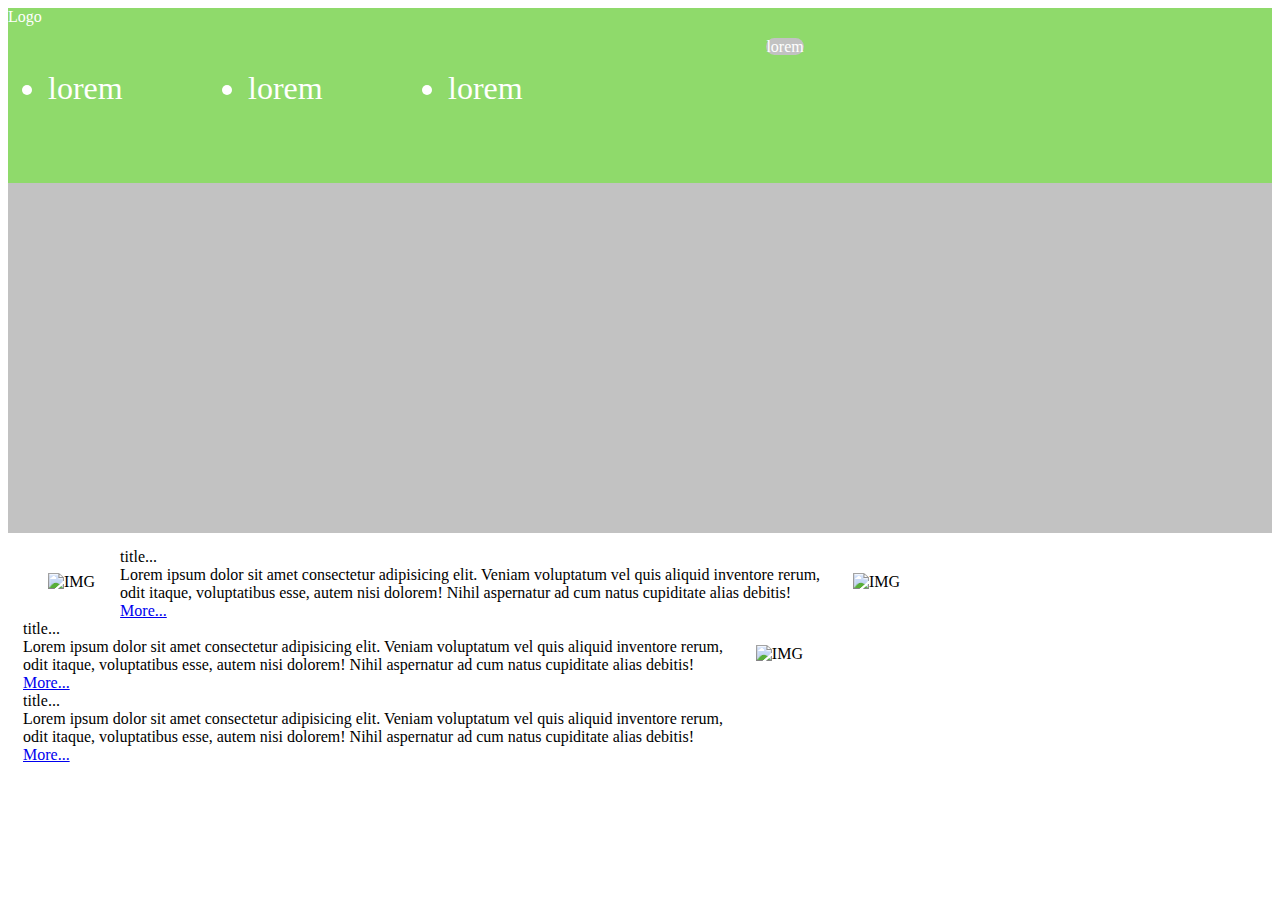
==== index.html @ 5ed15d1b "new project" ====
<!DOCTYPE html>
<html lang="en">
<head>
    <meta charset="UTF-8">
    <meta http-equiv="X-UA-Compatible" content="IE=edge">
    <meta name="viewport" content="width=device-width, initial-scale=1.0, max-initial-scale=1.0">
    <link rel="stylesheet" href="style.css"/>
    <title>Document</title>
</head>
<body>
    <header>
        <div id="logo">Logo</div>
        <nav>
            <ul>
                <li>lorem</li>
                <li>lorem</li>
                <li>lorem</li>
            </ul>
            
        </nav>
        <a class="new_link">lorem</a>
    </header>
    <div id="slider"></div>
    <content>
        <div class="news">
            <img alt="IMG"/>
            <div class="new content">
                <div class="new title">title...</div>
                <div class="new description">Lorem ipsum dolor sit amet consectetur adipisicing elit. Veniam voluptatum vel quis aliquid inventore rerum, odit itaque, voluptatibus esse, autem nisi dolorem! Nihil aspernatur ad cum natus cupiditate alias debitis!</div>
                <a class="new link" href="#">More...</a>
            </div>
        </div>
        <div class="news">
            <img alt="IMG"/>
            <div class="new content">
                <div class="new title">title...</div>
                <div class="new description">Lorem ipsum dolor sit amet consectetur adipisicing elit. Veniam voluptatum vel quis aliquid inventore rerum, odit itaque, voluptatibus esse, autem nisi dolorem! Nihil aspernatur ad cum natus cupiditate alias debitis!</div>
                <a class="new link" href="#">More...</a>
            </div>
        </div>
        <div class="news">
            <img alt="IMG"/>
            <div class="new content">
                <div class="new title">title...</div>
                <div class="new description">Lorem ipsum dolor sit amet consectetur adipisicing elit. Veniam voluptatum vel quis aliquid inventore rerum, odit itaque, voluptatibus esse, autem nisi dolorem! Nihil aspernatur ad cum natus cupiditate alias debitis!</div>
                <a class="new link" href="#">More...</a>
            </div>
        </div>


        

    </content>
    <footer>

    </footer>
</body>
</html>
---- style.css ----
html {
    margin: 0;
    padding: 0;
}

header {
    height: 175px;
    width: 100%;
    background-color: #8FDA6B;
    color: #fff;
}
header a {
    width: 160px;
    height: 50px;
    border-radius: 15px;
    background-color: #c2c2c2;
}
.nav_link {
    
}
#logo {
    position: relative;
    width: 200px;
    height: 30px;
    
}
nav {
    width: 60%;
    height: 100%;
    float: left;
    position: relative;
}

header ul {
    font-size: 32px;
}

header ul li {
    width: 200px;
    height: 150px;
    position: relative;
    float: left;
}
header ul li a:hover {
    background-color: red;
}

#slider {
    width: 100%;
    height: 350px;
    background-color: #c2c2c2;
}

.news {
    width: 80%;
    max-height: 300px;
    margin: 15px;
}
.news img {
    float: left;
    margin: 25px;
}

.content {
    width: 70%;
    height: 100%;
    float: left;
    margin: 0;
}
.content











/*.link {
    text-decoration: none;
    display: inline-block;
    font-size: 2rem;
    background-color: #1e88e5;
    border-radius: 5px;
    color: #ffffff;
    padding: 15px 25px;
    transition: all 0.8s ease 0s;
}
.link:hover {
    background-color: #e53935;

}
#callback {
    width: 300px;
    height: 150px;
    background-color: gray;
    position: absolute;
    bottom: 30px;
    transform: translateX(-100%);
}
#callback p {
    color: #fff;
    padding: 22px;
}
#callback::after {
    content: 'Обратная связь';
    background-color: pink;
    text-align: center;
    border-radius: 0 0 8px 8px;
    padding: 5px 0;
    width: 150px;
    position: absolute;
    left: 300px;
    transform: rotate(-90deg);
    transform-origin: 0 0;
}
#callback:hover {
    transform: translateX(0%);
    transition: all 0.7s ease;
}
.card {
    width: 300px;
    height: 450px;
    margin: 0 auto;
    position: relative;
    border: 1px solid #f5dde1;
}
.product,
.discriotion {
    width: 100%;
    height: 100%;
    position: absolute;
    left: 0;
    top: 0;
    text-align: center;
    background-color: #fff;
}
.discriotion a {
    display: inline-block;
    padding: 10px 30px;
    margin-top: 30px;
    text-decoration: none;
    text-transform: uppercase;
    color: #fff;
    background-color: #f5dde1;
}
.product,
.discriotion {
    backface-visibility: hidden;
}
.discriotion {
    box-sizing: border-box;
    padding: 40px;
    transform: rotateY(180deg);
}
.product,
.discriotion {
    transition: 1s;
}
.card:hover .product{
    transform: rotateY(180deg);
}
.card:hover .discriotion{
    transform: rotateY(360deg);
}
h1 {
    background-color: #d4c4ff;
    width: 30vw;
    color: #fff;
}
@keyframes myAnim {
    from {
        margin-left: 0;
    }
    to {
        margin-left: 500px;
    }
}
h1 {
    animation: myAnim 5s linear alternate infinite;
}
*/
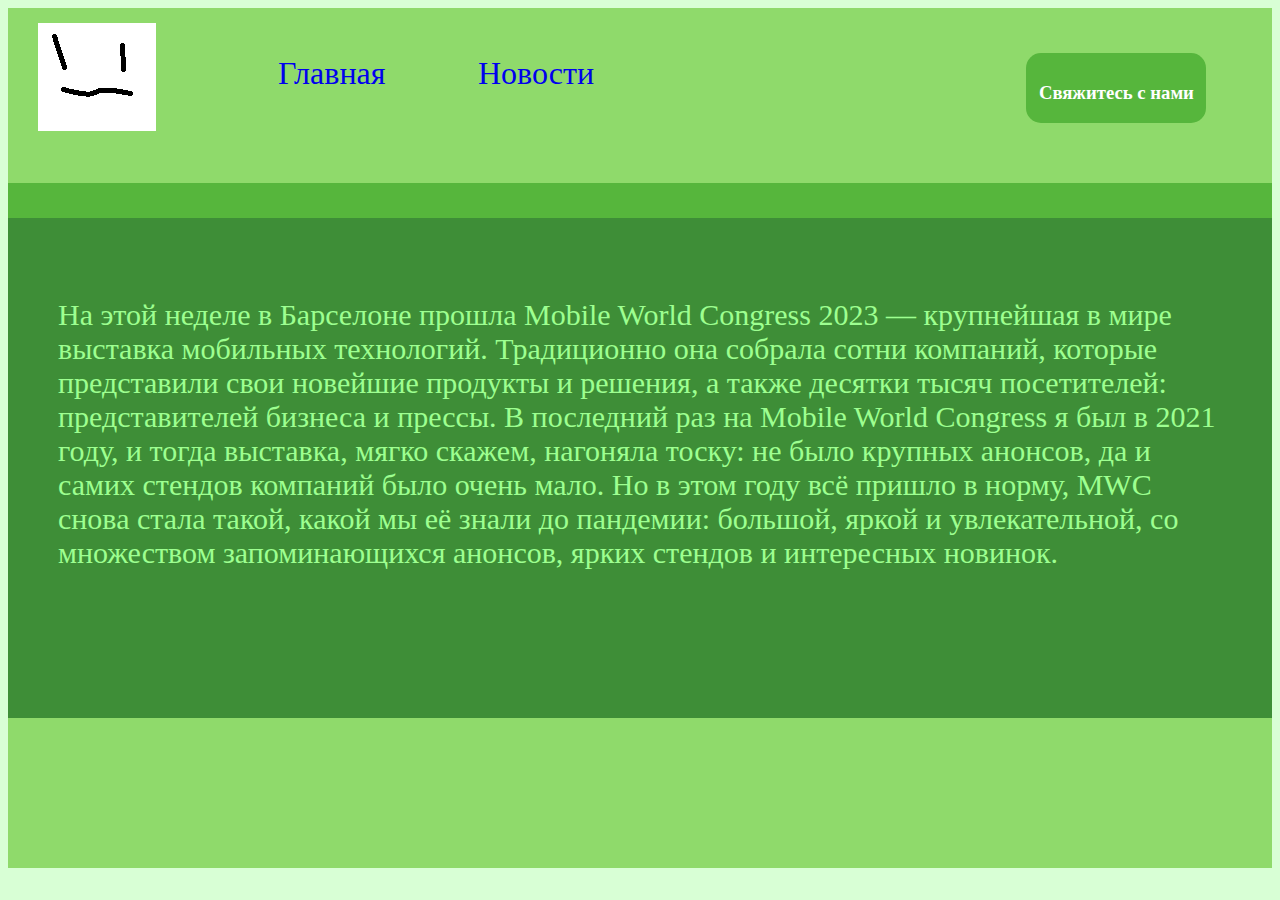
==== commit 95512e61: "Шаблон" ====
--- a/index.html
+++ b/index.html
@@ -9,50 +9,39 @@
 </head>
 <body>
     <header>
-        <div id="logo">Logo</div>
-        <nav>
-            <ul>
-                <li>lorem</li>
-                <li>lorem</li>
-                <li>lorem</li>
-            </ul>
-            
-        </nav>
-        <a class="new_link">lorem</a>
-    </header>
-    <div id="slider"></div>
-    <content>
-        <div class="news">
-            <img alt="IMG"/>
-            <div class="new content">
-                <div class="new title">title...</div>
-                <div class="new description">Lorem ipsum dolor sit amet consectetur adipisicing elit. Veniam voluptatum vel quis aliquid inventore rerum, odit itaque, voluptatibus esse, autem nisi dolorem! Nihil aspernatur ad cum natus cupiditate alias debitis!</div>
-                <a class="new link" href="#">More...</a>
+        <div class="head">
+            <div id="logo">
+                <img alt="IMG" src="img/Безымянный.png">
             </div>
-        </div>
-        <div class="news">
-            <img alt="IMG"/>
-            <div class="new content">
-                <div class="new title">title...</div>
-                <div class="new description">Lorem ipsum dolor sit amet consectetur adipisicing elit. Veniam voluptatum vel quis aliquid inventore rerum, odit itaque, voluptatibus esse, autem nisi dolorem! Nihil aspernatur ad cum natus cupiditate alias debitis!</div>
-                <a class="new link" href="#">More...</a>
-            </div>
-        </div>
-        <div class="news">
-            <img alt="IMG"/>
-            <div class="new content">
-                <div class="new title">title...</div>
-                <div class="new description">Lorem ipsum dolor sit amet consectetur adipisicing elit. Veniam voluptatum vel quis aliquid inventore rerum, odit itaque, voluptatibus esse, autem nisi dolorem! Nihil aspernatur ad cum natus cupiditate alias debitis!</div>
-                <a class="new link" href="#">More...</a>
-            </div>
+            <nav>
+                <ul class="list">
+                    <li><a class="ssl" href="index.html">Главная</a></li>
+                    <li><a class="ssl" href="News.html">Новости</a></li>
+                </ul>
+                
+            </nav>
+            <a class="new_link"><h3>Свяжитесь с нами</h3></a>
         </div>
 
+    </header>
+    
+    <div id="slider"></div>
 
-        
-
-    </content>
+    <div class="bg">
+        <content>
+            <div class="cont">
+                <div class="text">
+                    <p>На этой неделе в Барселоне прошла Mobile World Congress 2023 — крупнейшая в мире выставка мобильных технологий. Традиционно она собрала сотни компаний, которые представили свои новейшие продукты и решения, а также десятки тысяч посетителей: представителей бизнеса и прессы.
+                        В последний раз на Mobile World Congress я был в 2021 году, и тогда выставка, мягко скажем, нагоняла тоску: не было крупных анонсов, да и самих стендов компаний было очень мало. Но в этом году всё пришло в норму, MWC снова стала такой, какой мы её знали до пандемии: большой, 
+                        яркой и увлекательной, со множеством запоминающихся анонсов, ярких стендов и интересных новинок.
+                    </p>
+                </div>
+            </div>
+        </content>
+    </div>
     <footer>
-
+        <div class="footer">
+        </div>
     </footer>
 </body>
 </html>--- a/style.css
+++ b/style.css
@@ -2,21 +2,29 @@
     margin: 0;
     padding: 0;
 }
+body {
+    background-color: rgb(216, 255, 213);
+}
 
 header {
     height: 175px;
     width: 100%;
     background-color: #8FDA6B;
     color: #fff;
-}
-header a {
+
+}
+
+.new_link {
     width: 160px;
     height: 50px;
     border-radius: 15px;
-    background-color: #c2c2c2;
-}
-.nav_link {
-    
+    background-color: #56b63c;
+}
+.head {
+    position: relative;
+    top: 15px;
+    left: 30px;
+    display: flex;
 }
 #logo {
     position: relative;
@@ -33,42 +41,81 @@
 
 header ul {
     font-size: 32px;
-}
-
+    text-decoration: none;
+}
+a:visited {
+    color: rgb(47, 68, 47);
+}
 header ul li {
     width: 200px;
     height: 150px;
     position: relative;
     float: left;
+    list-style-type: none;
 }
 header ul li a:hover {
-    background-color: red;
-}
-
+
+    color: rgb(2, 108, 41);
+}
 #slider {
     width: 100%;
-    height: 350px;
-    background-color: #c2c2c2;
-}
-
+    height: 50px;
+    background-color: #56b63c;
+}
+.list {
+    justify-content: space-around;
+}
 .news {
     width: 80%;
     max-height: 300px;
-    margin: 15px;
+    margin-left: 100px;
+    margin-bottom: 220px;
+    color: white;
+    font-size: 18px;
 }
 .news img {
-    float: left;
-    margin: 25px;
+    margin-top: 20px;
 }
 
 .content {
     width: 70%;
     height: 100%;
-    float: left;
     margin: 0;
 }
-.content
-
+.new_link {
+    text-align: center;
+    padding: 10px;
+    margin: 30px;
+    max-width: 80%;
+}
+
+.bg {
+    background-color: rgb(89, 129, 77);
+    position: relative;
+    bottom: 15px;
+}
+.cont {
+    display: flex;
+}
+.footer {
+    width: 100%;
+    height: 150px;
+    position: relative;
+    bottom: 15px;
+    background-color: #8FDA6B;
+}
+.ssl {
+    text-decoration: none;
+}
+.cont {
+    background-color: rgb(62, 142, 55);
+    height: 500px;
+}
+.text {
+    margin: 50px;
+    font-size: 30px;
+    color: rgb(157, 255, 144);
+}
 
 
 
@@ -181,5 +228,4 @@
 }
 h1 {
     animation: myAnim 5s linear alternate infinite;
-}
-*/+}*/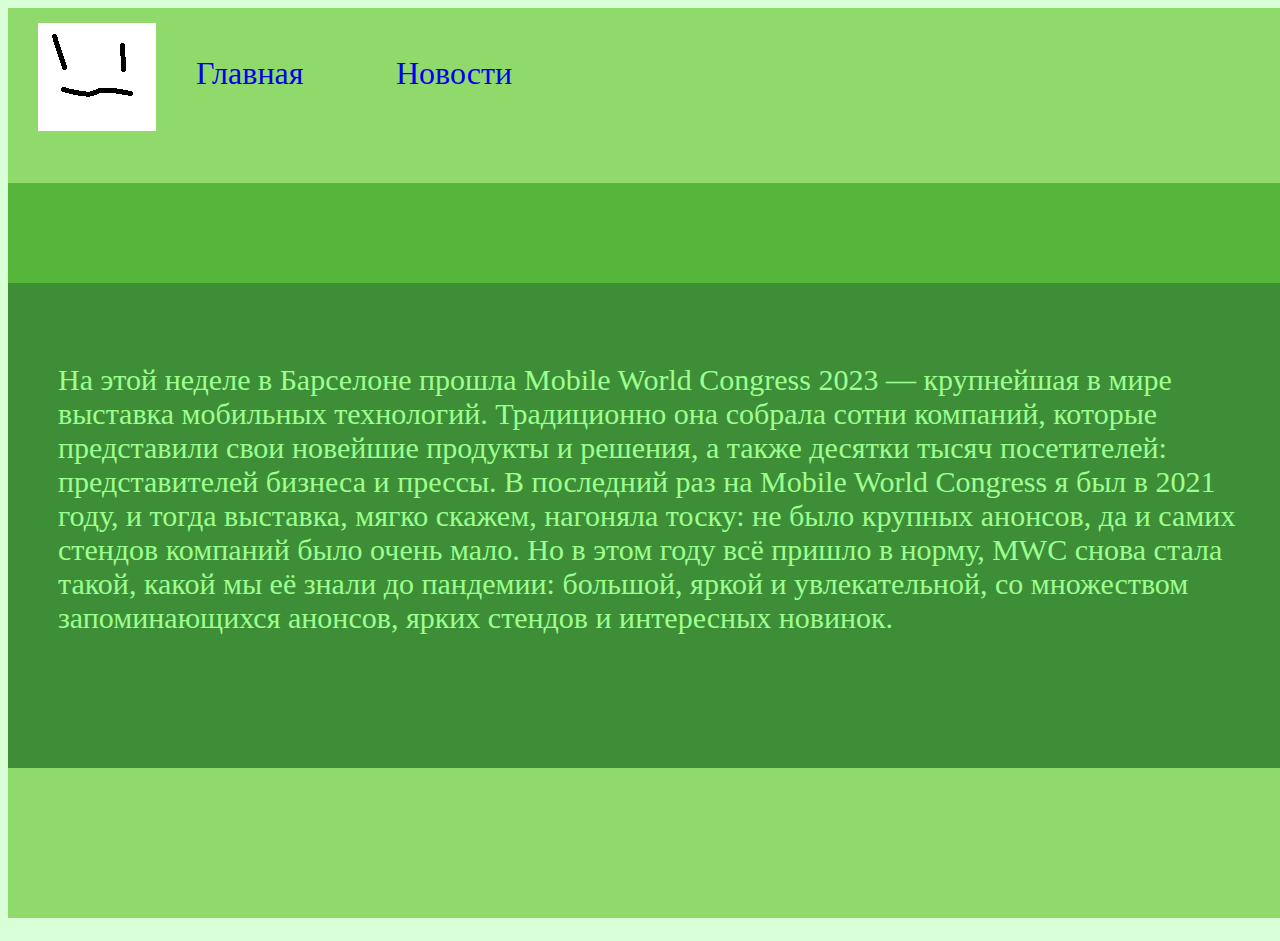
==== commit fe488a88: "главная для телефонов" ====
--- a/index.html
+++ b/index.html
@@ -11,7 +11,7 @@
     <header>
         <div class="head">
             <div id="logo">
-                <img alt="IMG" src="img/Безымянный.png">
+                <img  id="logotip" alt="IMG" src="img/Безымянный.png">
             </div>
             <nav>
                 <ul class="list">
@@ -20,7 +20,7 @@
                 </ul>
                 
             </nav>
-            <a class="new_link"><h3>Свяжитесь с нами</h3></a>
+
         </div>
 
     </header>
--- a/style.css
+++ b/style.css
@@ -4,6 +4,7 @@
 }
 body {
     background-color: rgb(216, 255, 213);
+    width: 100%;
 }
 
 header {
@@ -14,12 +15,7 @@
 
 }
 
-.new_link {
-    width: 160px;
-    height: 50px;
-    border-radius: 15px;
-    background-color: #56b63c;
-}
+
 .head {
     position: relative;
     top: 15px;
@@ -33,7 +29,7 @@
     
 }
 nav {
-    width: 60%;
+    width: 2500px;
     height: 100%;
     float: left;
     position: relative;
@@ -48,22 +44,21 @@
 }
 header ul li {
     width: 200px;
-    height: 150px;
     position: relative;
     float: left;
     list-style-type: none;
 }
 header ul li a:hover {
-
     color: rgb(2, 108, 41);
 }
 #slider {
     width: 100%;
-    height: 50px;
+    height: 100px;
     background-color: #56b63c;
 }
 .list {
     justify-content: space-around;
+    flex-wrap: wrap;
 }
 .news {
     width: 80%;
@@ -91,8 +86,7 @@
 
 .bg {
     background-color: rgb(89, 129, 77);
-    position: relative;
-    bottom: 15px;
+
 }
 .cont {
     display: flex;
@@ -116,7 +110,49 @@
     font-size: 30px;
     color: rgb(157, 255, 144);
 }
-
+@media screen and (max-width: 768px){
+    .head {
+        position: relative;
+    }
+    .text {
+        margin: 5px;
+        font-size: 20px;
+    }
+    .footer {
+        height: 200px;
+    }
+    #slider {
+        padding-bottom: 20px;
+    }
+
+    .nav {
+        height: 100px;
+    }
+    #logotip {
+        width: 30px;
+    }
+}
+@media screen and (max-width: 480px) {
+    .logo {
+        height: 100px;
+    }
+    .head {
+        height: 300px;
+    }
+    .text {
+        margin: 5px;
+        font-size: 20px;
+    }
+    .footer {
+        height: 200px;
+    }
+    #slider {
+        padding-bottom: 20px;
+    }
+    .header ul li {
+        height: 50px;
+    }
+}
 
 
 
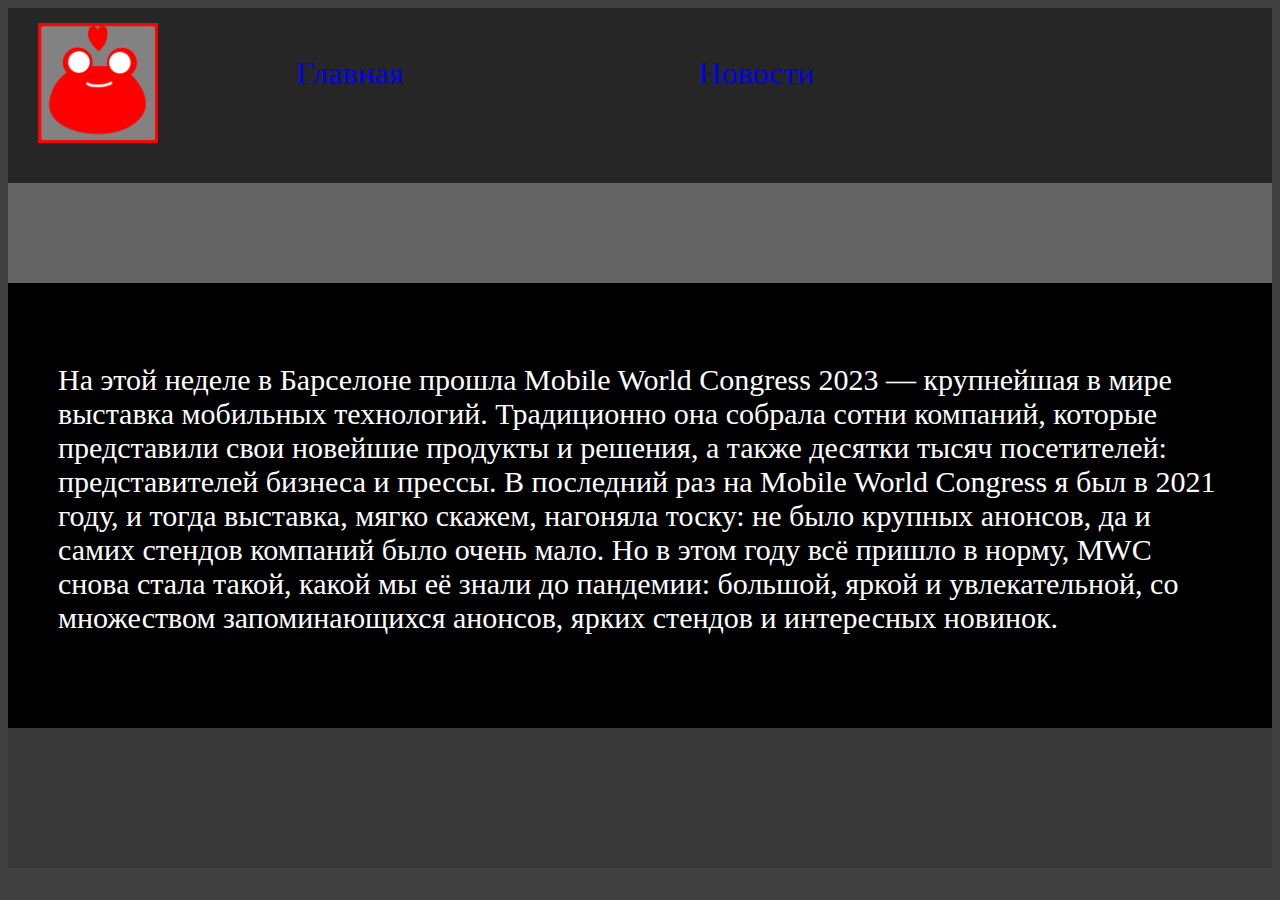
==== commit d07a565a: "Остались анимаци" ====
--- a/index.html
+++ b/index.html
@@ -11,7 +11,7 @@
     <header>
         <div class="head">
             <div id="logo">
-                <img  id="logotip" alt="IMG" src="img/Безымянный.png">
+                <img  id="logotip" alt="IMG" src="img/логотип2.png" width="120px" height="120px">
             </div>
             <nav>
                 <ul class="list">
--- a/style.css
+++ b/style.css
@@ -3,14 +3,14 @@
     padding: 0;
 }
 body {
-    background-color: rgb(216, 255, 213);
-    width: 100%;
+    background-color: rgb(65, 65, 65);
+
 }
 
 header {
     height: 175px;
     width: 100%;
-    background-color: #8FDA6B;
+    background-color: #262626;
     color: #fff;
 
 }
@@ -18,6 +18,7 @@
 
 .head {
     position: relative;
+    width: 80%;
     top: 15px;
     left: 30px;
     display: flex;
@@ -29,9 +30,9 @@
     
 }
 nav {
-    width: 2500px;
+    width: 100%;
     height: 100%;
-    float: left;
+    right: 100px;
     position: relative;
 }
 
@@ -40,32 +41,33 @@
     text-decoration: none;
 }
 a:visited {
-    color: rgb(47, 68, 47);
+    color: rgb(255, 255, 255);
 }
 header ul li {
-    width: 200px;
+    width: 100px;
     position: relative;
     float: left;
     list-style-type: none;
 }
 header ul li a:hover {
-    color: rgb(2, 108, 41);
+    color: rgb(167, 167, 167);
 }
 #slider {
     width: 100%;
     height: 100px;
-    background-color: #56b63c;
+    background-color: #646464;
 }
 .list {
     justify-content: space-around;
     flex-wrap: wrap;
+    display: flex;
 }
 .news {
     width: 80%;
     max-height: 300px;
     margin-left: 100px;
     margin-bottom: 220px;
-    color: white;
+    color: rgb(255, 255, 255);
     font-size: 18px;
 }
 .news img {
@@ -90,27 +92,38 @@
 }
 .cont {
     display: flex;
+    margin-bottom: 10px;
 }
 .footer {
     width: 100%;
-    height: 150px;
+    height: 140px;
     position: relative;
     bottom: 15px;
-    background-color: #8FDA6B;
+    background-color: #383838;
 }
 .ssl {
     text-decoration: none;
 }
 .cont {
-    background-color: rgb(62, 142, 55);
+    display: flex;
+    background-color: rgb(0, 0, 0);
+    height: 450px;
+}
+.cont2 {
+    display: flex;
+    background-color: rgb(0, 0, 0);
     height: 500px;
 }
 .text {
     margin: 50px;
     font-size: 30px;
-    color: rgb(157, 255, 144);
+    color: rgb(255, 255, 255);
 }
 @media screen and (max-width: 768px){
+    body {
+        background-color: rgb(216, 255, 213);
+        width: 95%;
+    }
     .head {
         position: relative;
     }
@@ -130,6 +143,29 @@
     }
     #logotip {
         width: 30px;
+        height: 30px;
+    }
+    .cont {
+        display: inline-block;
+        height: 600px;
+        padding: 0px;
+    }
+    .cont2 {
+        display: inline-block;
+        height: 1500px;
+        padding: 0px;
+    }
+    .imgg {
+        width: 150px;
+        height: 150px;
+    }
+    .news {
+        width: 90%;
+        max-height: 300px;
+        margin-left: 30px;
+        margin-bottom: 220px;
+        color: white;
+        font-size: 18px;
     }
 }
 @media screen and (max-width: 480px) {
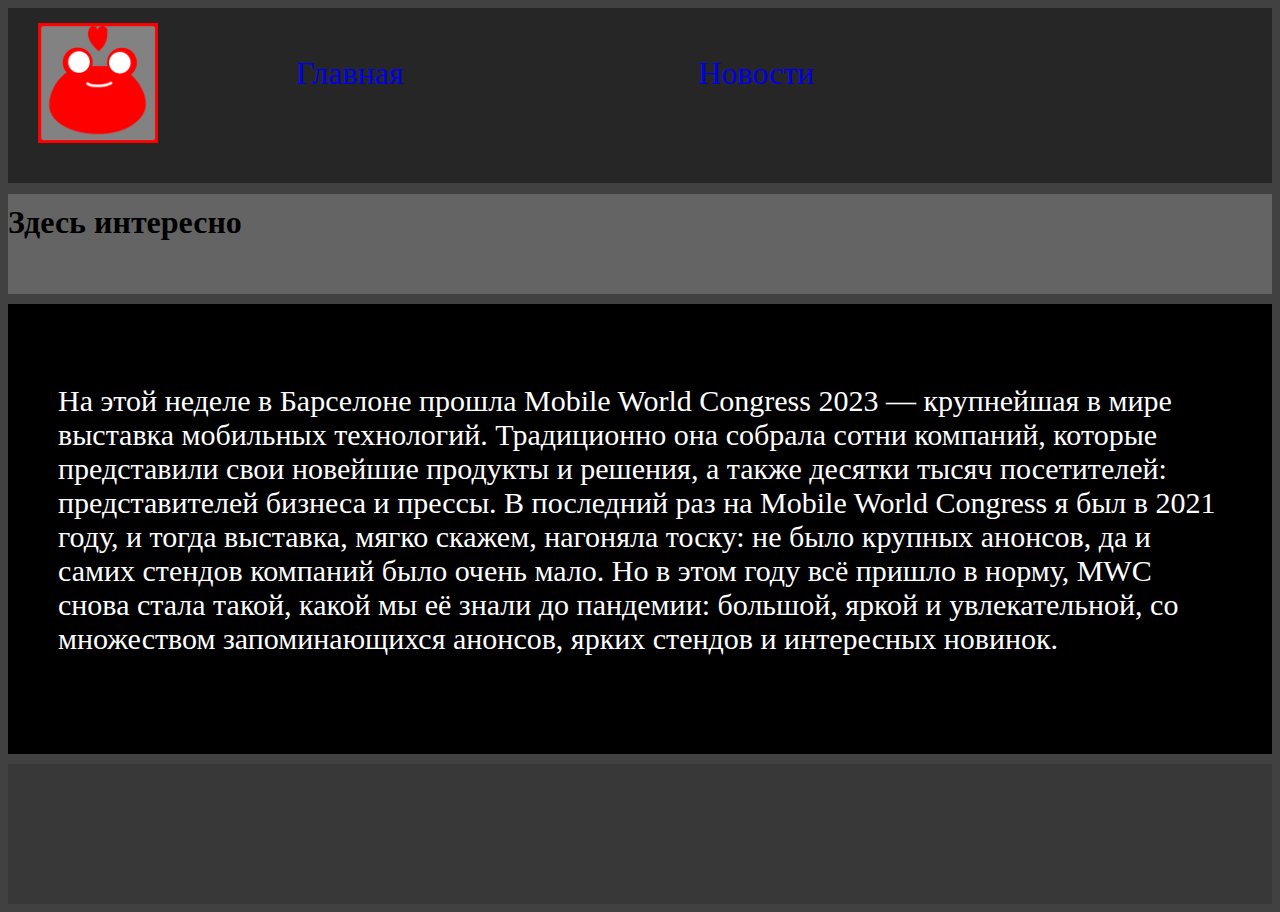
==== commit a14945ef: "Анимации" ====
--- a/index.html
+++ b/index.html
@@ -11,12 +11,12 @@
     <header>
         <div class="head">
             <div id="logo">
-                <img  id="logotip" alt="IMG" src="img/логотип2.png" width="120px" height="120px">
+                <img id="logotip" alt="IMG" src="img/логотип2.png" width="120px" height="120px">
             </div>
             <nav>
                 <ul class="list">
                     <li><a class="ssl" href="index.html">Главная</a></li>
-                    <li><a class="ssl" href="News.html">Новости</a></li>
+                    <li><a class="ssl2" href="News.html">Новости</a></li>
                 </ul>
                 
             </nav>
@@ -25,7 +25,11 @@
 
     </header>
     
-    <div id="slider"></div>
+    <div id="slider">
+        <div class="animslaid">
+            <h1>Здесь интересно</h1>
+        </div>
+    </div>
 
     <div class="bg">
         <content>
--- a/style.css
+++ b/style.css
@@ -4,18 +4,13 @@
 }
 body {
     background-color: rgb(65, 65, 65);
-
-}
-
+}
 header {
     height: 175px;
     width: 100%;
     background-color: #262626;
     color: #fff;
-
-}
-
-
+}
 .head {
     position: relative;
     width: 80%;
@@ -27,7 +22,6 @@
     position: relative;
     width: 200px;
     height: 30px;
-    
 }
 nav {
     width: 100%;
@@ -35,7 +29,6 @@
     right: 100px;
     position: relative;
 }
-
 header ul {
     font-size: 32px;
     text-decoration: none;
@@ -56,6 +49,8 @@
     width: 100%;
     height: 100px;
     background-color: #646464;
+    position: relative;
+    bottom: 10px;
 }
 .list {
     justify-content: space-around;
@@ -85,10 +80,8 @@
     margin: 30px;
     max-width: 80%;
 }
-
 .bg {
-    background-color: rgb(89, 129, 77);
-
+    background-color: rgb(0, 0, 0);
 }
 .cont {
     display: flex;
@@ -97,12 +90,21 @@
 .footer {
     width: 100%;
     height: 140px;
-    position: relative;
-    bottom: 15px;
     background-color: #383838;
 }
 .ssl {
     text-decoration: none;
+}
+.ssl2 {
+    text-decoration: none;
+}
+.ssl:hover {
+    text-decoration: none;
+    transition: 0.5s;
+}
+.ssl2:hover {
+    text-decoration: none;
+    transition: 0.5s;
 }
 .cont {
     display: flex;
@@ -112,16 +114,47 @@
 .cont2 {
     display: flex;
     background-color: rgb(0, 0, 0);
-    height: 500px;
+    height: 90%;
 }
 .text {
     margin: 50px;
     font-size: 30px;
     color: rgb(255, 255, 255);
 }
+.animslaid {
+    position: relative;
+    top: 10px;
+    animation: Anim 5s linear alternate infinite;
+}
+@keyframes Anim {
+    from {
+        margin-left: 5%;
+    }
+    to {
+        margin-left: 80%;
+    }
+}
+@keyframes Anim2 {
+    from {
+        margin-left: 5%;
+    }
+    to {
+        margin-left: 60%;
+    }
+}
+@media screen and (max-width: 1650px){
+    .news {
+        width: 90%;
+        max-height: 300px;
+        margin-left: 30px;
+        margin-bottom: 220px;
+        color: white;
+        font-size: 15px;
+    }
+}
 @media screen and (max-width: 768px){
     body {
-        background-color: rgb(216, 255, 213);
+        background-color: rgb(65, 65, 65);
         width: 95%;
     }
     .head {
@@ -167,137 +200,8 @@
         color: white;
         font-size: 18px;
     }
-}
-@media screen and (max-width: 480px) {
-    .logo {
-        height: 100px;
-    }
-    .head {
-        height: 300px;
-    }
-    .text {
-        margin: 5px;
-        font-size: 20px;
-    }
-    .footer {
-        height: 200px;
-    }
-    #slider {
-        padding-bottom: 20px;
-    }
-    .header ul li {
-        height: 50px;
-    }
-}
-
-
-
-
-
-
-
-
-
-/*.link {
-    text-decoration: none;
-    display: inline-block;
-    font-size: 2rem;
-    background-color: #1e88e5;
-    border-radius: 5px;
-    color: #ffffff;
-    padding: 15px 25px;
-    transition: all 0.8s ease 0s;
-}
-.link:hover {
-    background-color: #e53935;
-
-}
-#callback {
-    width: 300px;
-    height: 150px;
-    background-color: gray;
-    position: absolute;
-    bottom: 30px;
-    transform: translateX(-100%);
-}
-#callback p {
-    color: #fff;
-    padding: 22px;
-}
-#callback::after {
-    content: 'Обратная связь';
-    background-color: pink;
-    text-align: center;
-    border-radius: 0 0 8px 8px;
-    padding: 5px 0;
-    width: 150px;
-    position: absolute;
-    left: 300px;
-    transform: rotate(-90deg);
-    transform-origin: 0 0;
-}
-#callback:hover {
-    transform: translateX(0%);
-    transition: all 0.7s ease;
-}
-.card {
-    width: 300px;
-    height: 450px;
-    margin: 0 auto;
-    position: relative;
-    border: 1px solid #f5dde1;
-}
-.product,
-.discriotion {
-    width: 100%;
-    height: 100%;
-    position: absolute;
-    left: 0;
-    top: 0;
-    text-align: center;
-    background-color: #fff;
-}
-.discriotion a {
-    display: inline-block;
-    padding: 10px 30px;
-    margin-top: 30px;
-    text-decoration: none;
-    text-transform: uppercase;
-    color: #fff;
-    background-color: #f5dde1;
-}
-.product,
-.discriotion {
-    backface-visibility: hidden;
-}
-.discriotion {
-    box-sizing: border-box;
-    padding: 40px;
-    transform: rotateY(180deg);
-}
-.product,
-.discriotion {
-    transition: 1s;
-}
-.card:hover .product{
-    transform: rotateY(180deg);
-}
-.card:hover .discriotion{
-    transform: rotateY(360deg);
-}
-h1 {
-    background-color: #d4c4ff;
-    width: 30vw;
-    color: #fff;
-}
-@keyframes myAnim {
-    from {
-        margin-left: 0;
-    }
-    to {
-        margin-left: 500px;
-    }
-}
-h1 {
-    animation: myAnim 5s linear alternate infinite;
-}*/+    .animslaid {
+        font-size: 10px;
+        animation: Anim2 3s linear alternate infinite;
+    }
+}